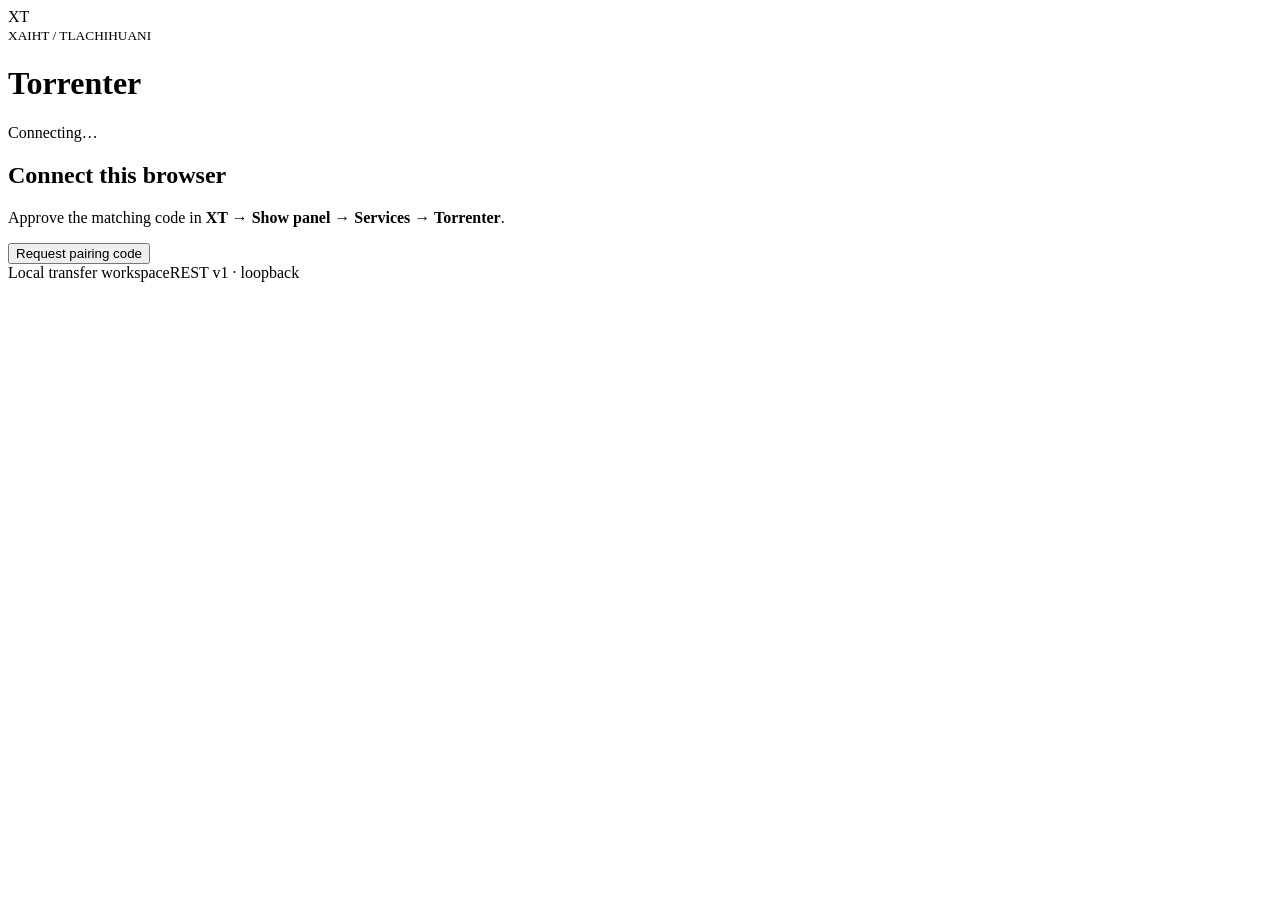
==== src/Tlachihuani.Jobs/wwwroot/index.html @ d4778cb3 "First Kickoff implementation of Torrenter service in Tlachihuani, by angelahack1" ====
<!doctype html>
<html lang="en"><head><meta charset="utf-8"><meta name="viewport" content="width=device-width,initial-scale=1"><title>Torrenter · Tlachihuani</title><link rel="stylesheet" href="/workspace.css"><script src="/layout.js" defer></script><script src="/workspace.js" defer></script></head><body>
<header><div class="mark" aria-hidden="true">XT</div><div><small>XAIHT / TLACHIHUANI</small><h1>Torrenter</h1></div><span id="connection" role="status">Connecting…</span><button id="logout" hidden>Disconnect</button></header>
<section id="pair"><h2>Connect this browser</h2><p>Approve the matching code in <b>XT → Show panel → Services → Torrenter</b>.</p><button id="pairing">Request pairing code</button><output id="code"></output></section>
<main id="workspace" hidden><nav aria-label="Transfer actions"><button id="add">＋ Add torrent</button><button data-action="pause">Pause</button><button data-action="resume">Resume</button><button data-action="stop">Stop</button><button data-action="start">Start</button><button data-action="cancel">Cancel</button><button data-action="recheck">Recheck</button><button id="move">Move…</button><button data-action="reseed">Reseed</button><button id="prefs">Preferences</button><button id="remove">Remove record</button><button id="erase">Erase files…</button></nav>
<div class="layout"><aside><h2>Queue</h2><label>Search <input id="search" type="search" placeholder="Torrent name"></label><label>Status <select id="filter"><option value="">All states</option></select></label><label>Category <select id="category"></select></label><label>Tag <select id="tag"></select></label><label>Tracker host <select id="tracker"></select></label><label>Activity <select id="activity"><option value="">All activity</option><option value="active">Transferring</option><option value="idle">Idle</option><option value="running">Desired running</option></select></label><p id="count"></p></aside>
<div class="work"><div class="table" id="transfer-grid"><table><thead><tr><th>Select</th><th><button data-sort="name">Name</button></th><th><button data-sort="selected_bytes">Size</button></th><th>Progress</th><th><button data-sort="phase">Status</button></th><th>Seeds / peers</th><th>↓ Speed</th><th>↑ Speed</th><th>ETA</th><th>Ratio</th><th>Availability</th><th><button data-sort="queue_position">Queue</button></th><th>Completed</th></tr></thead><tbody id="rows"></tbody></table></div>
<section class="inspect"><h2 id="selected">Transfer details</h2><div class="tabs" aria-label="Detail views"><button data-tab="general">General</button><button data-tab="trackers">Trackers</button><button data-tab="peers">Peers</button><button data-tab="web-seeds">HTTP sources</button><button data-tab="files">Content</button><button data-tab="manifest">Verified output</button></div><div id="details">Select a transfer.</div></section></div></div></main>
<footer><output id="message" role="status">Local transfer workspace</output><span id="rates">REST v1 · loopback</span></footer>
<dialog id="admit"><form method="dialog"><h2>Add a download</h2><label>Torrent file <input type="file" id="torrent" accept=".torrent,application/x-bittorrent"></label><label>or magnet URI <input type="text" id="magnet" placeholder="magnet:?xt=…"></label><button type="button" id="inspect">Inspect metadata</button><label>Storage root <select id="root"><option value="downloads">Downloads</option><option value="archive">Archive</option></select></label><div id="files"></div><label class="choice"><input type="checkbox" id="resume-boot" checked> Resume on host startup</label><label class="choice"><input type="checkbox" id="seed"> Seed after verification within provider limits</label><p id="admit-message" role="status"></p><button type="button" id="submit" disabled>Download selected files</button><button>Close</button></form></dialog>
<dialog id="preferences"><form method="dialog"><h2>Profile preferences</h2>
<label>Default download limit (bytes/s, 0 = unlimited)<input id="down-default" type="number" min="0" max="1073741824"></label>
<label>Default upload limit (bytes/s, 0 = unlimited)<input id="up-default" type="number" min="0" max="1073741824"></label>
<label class="choice"><input id="resume-default" type="checkbox">Resume new jobs on startup</label>
<label class="choice"><input id="seed-default" type="checkbox">Seed new jobs after verification</label>
<fieldset><legend>Workspace layout</legend><label>Column <select id="column"></select></label><button type="button" id="col-left">Move left</button> <button type="button" id="col-right">Move right</button>
<label>Column width <input type="range" id="column-width" min="60" max="500"></label><label>Grid height <input type="range" id="grid-height" min="20" max="72"></label></fieldset>
<button id="save-defaults" type="button">Save preferences</button><button>Close</button></form></dialog></body></html>
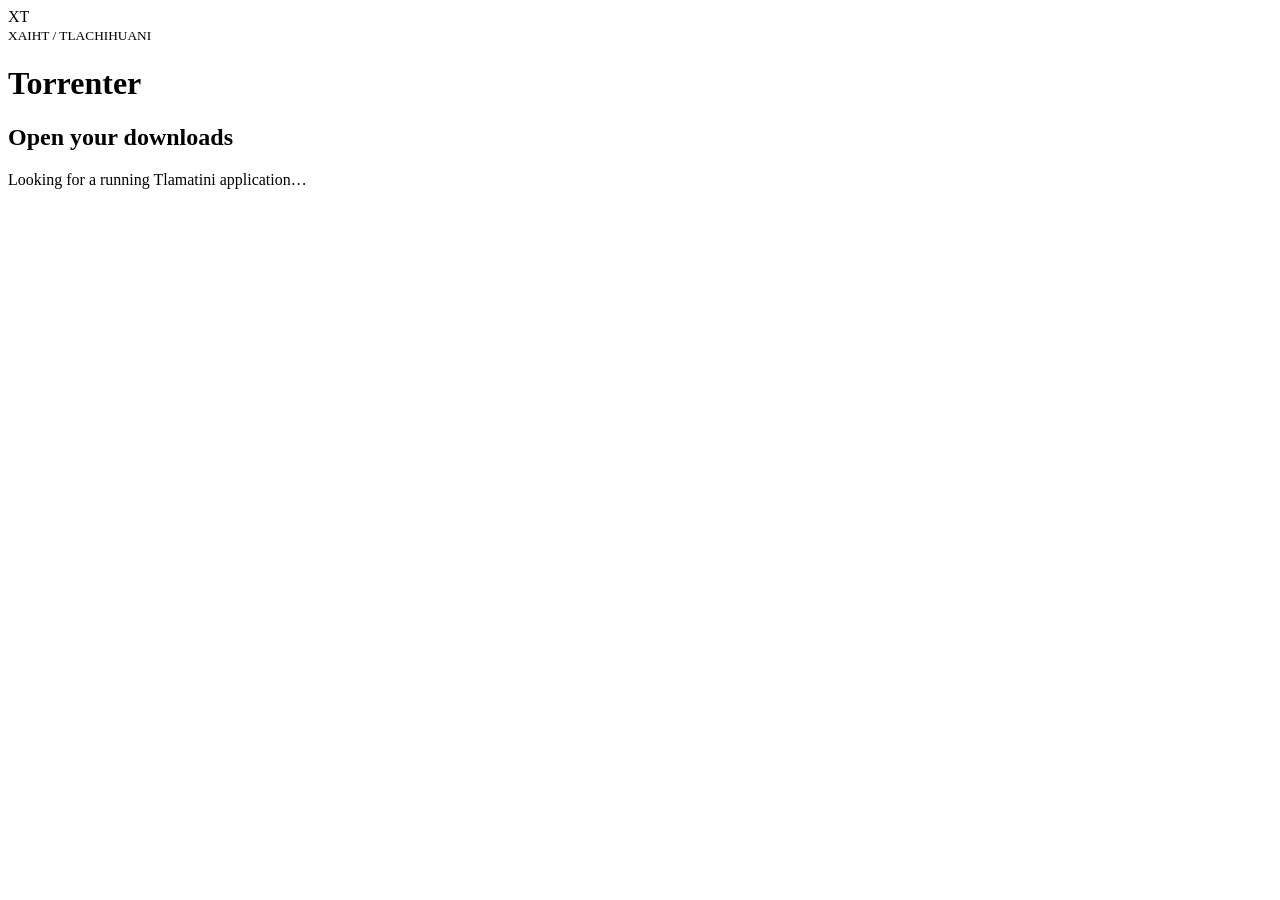
==== commit be73ef28: "Queue Torrenter magnets when all four slots are busy and fix Executer’s Playwright path handling, by" ====
--- a/src/Tlachihuani.Jobs/wwwroot/index.html
+++ b/src/Tlachihuani.Jobs/wwwroot/index.html
@@ -1,18 +1,6 @@
 <!doctype html>
-<html lang="en"><head><meta charset="utf-8"><meta name="viewport" content="width=device-width,initial-scale=1"><title>Torrenter · Tlachihuani</title><link rel="stylesheet" href="/workspace.css"><script src="/layout.js" defer></script><script src="/workspace.js" defer></script></head><body>
-<header><div class="mark" aria-hidden="true">XT</div><div><small>XAIHT / TLACHIHUANI</small><h1>Torrenter</h1></div><span id="connection" role="status">Connecting…</span><button id="logout" hidden>Disconnect</button></header>
-<section id="pair"><h2>Connect this browser</h2><p>Approve the matching code in <b>XT → Show panel → Services → Torrenter</b>.</p><button id="pairing">Request pairing code</button><output id="code"></output></section>
-<main id="workspace" hidden><nav aria-label="Transfer actions"><button id="add">＋ Add torrent</button><button data-action="pause">Pause</button><button data-action="resume">Resume</button><button data-action="stop">Stop</button><button data-action="start">Start</button><button data-action="cancel">Cancel</button><button data-action="recheck">Recheck</button><button id="move">Move…</button><button data-action="reseed">Reseed</button><button id="prefs">Preferences</button><button id="remove">Remove record</button><button id="erase">Erase files…</button></nav>
-<div class="layout"><aside><h2>Queue</h2><label>Search <input id="search" type="search" placeholder="Torrent name"></label><label>Status <select id="filter"><option value="">All states</option></select></label><label>Category <select id="category"></select></label><label>Tag <select id="tag"></select></label><label>Tracker host <select id="tracker"></select></label><label>Activity <select id="activity"><option value="">All activity</option><option value="active">Transferring</option><option value="idle">Idle</option><option value="running">Desired running</option></select></label><p id="count"></p></aside>
-<div class="work"><div class="table" id="transfer-grid"><table><thead><tr><th>Select</th><th><button data-sort="name">Name</button></th><th><button data-sort="selected_bytes">Size</button></th><th>Progress</th><th><button data-sort="phase">Status</button></th><th>Seeds / peers</th><th>↓ Speed</th><th>↑ Speed</th><th>ETA</th><th>Ratio</th><th>Availability</th><th><button data-sort="queue_position">Queue</button></th><th>Completed</th></tr></thead><tbody id="rows"></tbody></table></div>
-<section class="inspect"><h2 id="selected">Transfer details</h2><div class="tabs" aria-label="Detail views"><button data-tab="general">General</button><button data-tab="trackers">Trackers</button><button data-tab="peers">Peers</button><button data-tab="web-seeds">HTTP sources</button><button data-tab="files">Content</button><button data-tab="manifest">Verified output</button></div><div id="details">Select a transfer.</div></section></div></div></main>
-<footer><output id="message" role="status">Local transfer workspace</output><span id="rates">REST v1 · loopback</span></footer>
-<dialog id="admit"><form method="dialog"><h2>Add a download</h2><label>Torrent file <input type="file" id="torrent" accept=".torrent,application/x-bittorrent"></label><label>or magnet URI <input type="text" id="magnet" placeholder="magnet:?xt=…"></label><button type="button" id="inspect">Inspect metadata</button><label>Storage root <select id="root"><option value="downloads">Downloads</option><option value="archive">Archive</option></select></label><div id="files"></div><label class="choice"><input type="checkbox" id="resume-boot" checked> Resume on host startup</label><label class="choice"><input type="checkbox" id="seed"> Seed after verification within provider limits</label><p id="admit-message" role="status"></p><button type="button" id="submit" disabled>Download selected files</button><button>Close</button></form></dialog>
-<dialog id="preferences"><form method="dialog"><h2>Profile preferences</h2>
-<label>Default download limit (bytes/s, 0 = unlimited)<input id="down-default" type="number" min="0" max="1073741824"></label>
-<label>Default upload limit (bytes/s, 0 = unlimited)<input id="up-default" type="number" min="0" max="1073741824"></label>
-<label class="choice"><input id="resume-default" type="checkbox">Resume new jobs on startup</label>
-<label class="choice"><input id="seed-default" type="checkbox">Seed new jobs after verification</label>
-<fieldset><legend>Workspace layout</legend><label>Column <select id="column"></select></label><button type="button" id="col-left">Move left</button> <button type="button" id="col-right">Move right</button>
-<label>Column width <input type="range" id="column-width" min="60" max="500"></label><label>Grid height <input type="range" id="grid-height" min="20" max="72"></label></fieldset>
-<button id="save-defaults" type="button">Save preferences</button><button>Close</button></form></dialog></body></html>
+<html lang="en"><head><meta charset="utf-8"><meta name="viewport" content="width=device-width,initial-scale=1">
+<title>Torrenter · Tlachihuani</title><link rel="stylesheet" href="/workspace.css"><script src="/open-workspace.js" defer></script></head>
+<body><header><div class="mark">XT</div><div><small>XAIHT / TLACHIHUANI</small><h1>Torrenter</h1></div></header>
+<main><h2>Open your downloads</h2><p id="hint" role="status">Looking for a running Tlamatini application…</p>
+<nav id="apps" aria-label="Tlamatini applications"></nav></main></body></html>
